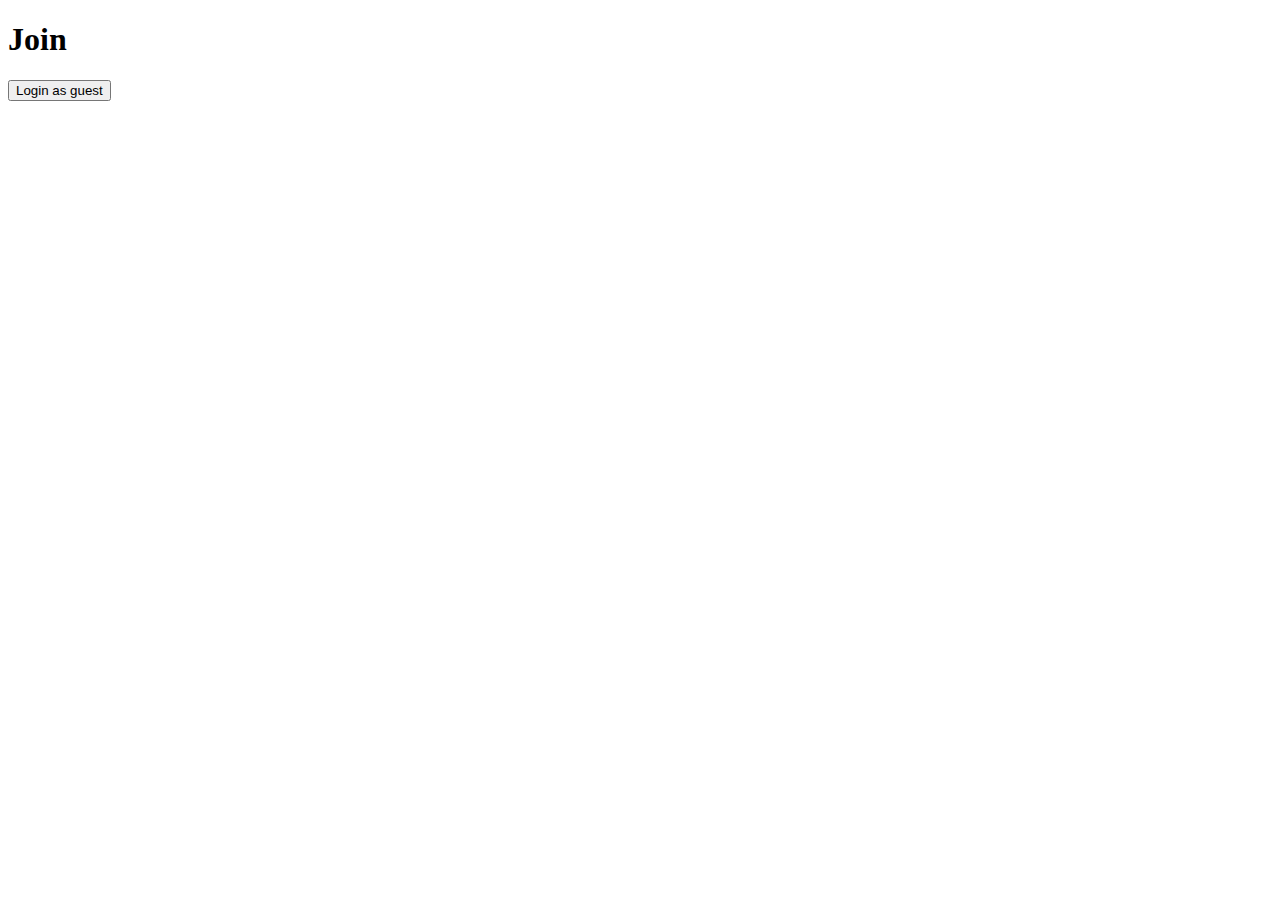
==== addtask.html @ 80474e8e "board/addtask: add tasttemplate.js" ====
<!DOCTYPE html>
<html lang="en">

<head>
    <meta charset="UTF-8">
    <meta name="viewport" content="width=device-width, initial-scale=1.0">
    <link rel="shortcut icon" href="./img/logo/favicon.png" type="image/x-icon">
    <script src="./js/main.js"></script>
    <script src="./js/remotestorage.js"></script>
    <link rel="stylesheet" href="./css/main.css">
    <link rel="stylesheet" href="./css/font.css">
    <link rel="stylesheet" href="./css/addtask.css">
    <link rel="stylesheet" href="./css/media_queries.css">

    <script src="./js/tasktemplate.js"></script>
    <script src="./js/addtask.js"></script>
    <script src="./js/dropdownlist.js"></script>
    <script src="./js/header.js"></script>
    <title>Join - Board</title>
</head>

<body onload="initAddtaskSite()">
    <div w3-include-html="./templates/sidebar.html"></div>
    <div class="header-main-container">
        <header w3-include-html="./templates/header.html"></header>
        <div class="addtask_maindiv">
            <div w3-include-html="./templates/addtask-template.html"></div>
        </div>
    </div>
</body>

</html>
---- css/main.css ----
:root {
    /* bg = background */
    --site-bg: #f6f7f8;

    --primary: #2a3647;
    --secondary: #091931;
    --accent: #29abe2;
    /* hvr = hover */
    --primary-hvr: #202e47;
    --checkbox-hvr: #edf2fa;

    /* btn = button */
    /* shdw = shadow */
    /* td = top-down */
    --btn-shdw-td: 0px 0px 4px 0px rgba(0, 0, 0, 0.1);

    /* ttb = top to bottom */
    --btn-shdw-ttb: 0px 4px 4px 0px rgba(0, 0, 0, 0.25);
    --header-shdw-ttb: 0px 4px 4px 0px rgba(0, 0, 0, 0.1);

    /* qm = questio-mark */
    --qm-grey: #a8a8a8;

    --icon-grey: #cdcdcd;

    --no-task-bg: #a8a8a8;

    --form-active-border: 1px solid #29abe2;

    --form-fail-border: 1px solid #ff8190;

    /* txt-col = text color */
    --form-fail-txt-col: #ff8190;

    /* ma = mailaddress */
    --contact-ma: #007cee;

    /* set as 'background' - property!!! */
    --contact-hvr: linear-gradient(180deg, #f9f9f9 0%, #f0f0f0 100%);

    --urgent: #ff3d00;
    --medium: #ffa800;
    --low: #7ae229;

    /* small-br = button border-radius */
    /* for buttons and contacts */
    --small-br: 0.625rem;

    /* med-br = med border-radius */
    /* for all tasks in the board (reduced) */
    --med-br: 1.5rem;

    /* big-br = big border-radius */
    /* for all slide-in pop-ups like _add contact+_ | _add task+_ and _task-detail-view_ */
    --big-br: 1.875rem;

    /* refers to menu that shows up when profile in upper-right corner is clicked */
    --small-menu-br: 1.25rem 0rem 1.25rem 1.25rem;
}

* {
    box-sizing: border-box;
    font-family: 'Inter';
}

body {
    margin: 0;
    min-height: 100vh;
    display: flex;
    max-width: 1920px;
    margin: auto;
}

/* SCROLLBAR */

/* width */
.custom-scrollbar::-webkit-scrollbar {
    width: 24px;
}

/* Track */
.custom-scrollbar::-webkit-scrollbar-track {
    background: transparent;
}

/* Handle */
.custom-scrollbar::-webkit-scrollbar-thumb {
    background: #A8A8A8;
    border-radius: 24px;
    border: 8px solid white;
}

/* Handle on hover */
.custom-scrollbar::-webkit-scrollbar-thumb:hover {
    background: #868686;
}

.custom-scrollbar::-webkit-scrollbar-button:single-button:start {
    background-image: url('../img/icons/contacts/scrollup.svg');
    background-repeat: no-repeat;
    background-position: bottom;
    height: 20px;
}

.custom-scrollbar::-webkit-scrollbar-button:single-button:end {
    background-image: url('../img/icons/contacts/scrolldown.svg');
    background-repeat: no-repeat;
    background-position: top;
    height: 20px;
}



/********** MAIN-CONTENT **********/

.header-main-container {
    display: flex;
    flex-direction: column;
    flex: 1;
    background-color: var(--site-bg);
}

.title {
    font-size: 61px;
    font-weight: 700;
    color: black;
}

.accent_blue {
    color: var(--accent);
}

/********** SIDEBAR **********/

nav {
    display: flex;
    flex-direction: column;
    justify-content: space-between;
    text-align: center;
    width: 232px;
    height: 100vh;
    margin: 0;
    position: sticky;
    top: 0;
    background-color: #2A3647;
    color: var(--icon-grey);
}

.navbar_logo {
    margin-top: 64px;
}

.nav_list {
    display: flex;
    justify-content: center;
}

.nav_list_element {
    display: flex;
    align-items: center;
    color: var(--icon-grey);
    text-decoration: none;
    width: 100%;
    padding: 6px 46px 6px 46px;
    margin-bottom: 24px;
    cursor: pointer;
    transition-duration: 175ms;
}

.nav_list_element:hover {
    background-color: var(--secondary);
    transition-duration: 175ms;
    transform: scale(1.1);
}

.nav_list_element span {
    padding: 0 0 0 16px;
    font-size: 16px;
}

.nav_security_links {
    display: flex;
    flex-direction: column;
    gap: 4px;
    font-size: 16px;
    margin-bottom: 64px;
}

.nav_security_links a {
    color: var(--qm-grey);
    text-decoration: none;
}

/********** HEADER **********/

header {
    background-color: white;
    height: 96px;
    box-shadow: var(--header-shdw-ttb);
    z-index: 1;
    display: flex;
    align-items: center;
    justify-content: space-between;
    position: relative;
}

header img {
    width: 32px;
    height: 32px;
    padding: 6px;
    transition: 60ms ease-in-out;
}

header img:hover {
    padding: 4px;
    cursor: pointer;
}

.header-kanbanboard-headline {
    margin-left: 116px;
    font-size: 20px;
    font-weight: 400;
}

.header-help-user-container {
    margin-right: 40px;
    display: flex;
    align-items: center;
    gap: 16px;
}

.header-user-bg {
    width: 56px;
    height: 56px;
    border: 3px solid var(--primary);
    border-radius: 50%;
    display: flex;
    justify-content: center;
    align-items: center;
    transition: 60ms ease-in-out;
}

.header-user-bg:hover {
    background-color: #E1E6EC;
    cursor: pointer;
}

.header-user {
    font-size: 18px;
    font-weight: 700;
    color: var(--accent);
}

.header-help-link:hover {
    background-color: unset;
}

.header-menu-container {
    width: 150px;
    height: 158px;
    background-color: var(--primary);
    box-shadow: var(--btn-shdw-td);
    border-radius: 20px 0 20px 20px;
    padding: 10px;
    z-index: 2;
    display: flex;
    flex-direction: column;
    align-items: center;
    justify-content: center;
    position: absolute;
    top: 96px;
    right: 20px;
    transform: scaleX(0);
    transform-origin: right;
    transition: transform 120ms ease-in-out;
}

.header-menu-link {
    width: 130px;
    height: 46px;
    padding-left: 16px;
    font-size: 16px;
    font-weight: 400;
    color: var(--icon-grey) !important;
    display: flex;
    align-items: center;
    justify-content: start;
    transition: 100ms ease-in-out;
}

.header-menu-link:hover {
    background-color: #2A3D59;
    font-size: 16.5px;
}

.show-header-menu {
    transform: scaleX(1);
}

/********** HELP-SIDE **********/
/* orderedList with big Number*/

.help_maindiv {
    padding-left: 90px;
    padding-right: 90px;
    padding-top: 100px;
    padding-bottom: 100px;
}

.bignum {
    margin-left: 0;
    counter-reset: listItem;
}

.bignum>li {
    list-style: none;
    position: relative;
    margin-left: 2em;
    margin-bottom: 1em;
    padding-left: 1em;
    min-height: 2em;
}

.bignum>li:before {
    position: absolute;
    counter-increment: listItem;
    content: counter(listItem) ".";
    font-size: 2em;
    top: -0.1em;
    left: -1em;
}
---- css/font.css ----
/* inter-100 - latin */
@font-face {
    font-display: swap; /* Check https://developer.mozilla.org/en-US/docs/Web/CSS/@font-face/font-display for other options. */
    font-family: 'Inter';
    font-style: normal;
    font-weight: 100;
    src: url('../fonts/inter-v13-latin-100.woff2') format('woff2'); /* Chrome 36+, Opera 23+, Firefox 39+, Safari 12+, iOS 10+ */
  }
  /* inter-200 - latin */
  @font-face {
    font-display: swap; /* Check https://developer.mozilla.org/en-US/docs/Web/CSS/@font-face/font-display for other options. */
    font-family: 'Inter';
    font-style: normal;
    font-weight: 200;
    src: url('../fonts/inter-v13-latin-200.woff2') format('woff2'); /* Chrome 36+, Opera 23+, Firefox 39+, Safari 12+, iOS 10+ */
  }
  /* inter-300 - latin */
  @font-face {
    font-display: swap; /* Check https://developer.mozilla.org/en-US/docs/Web/CSS/@font-face/font-display for other options. */
    font-family: 'Inter';
    font-style: normal;
    font-weight: 300;
    src: url('../fonts/inter-v13-latin-300.woff2') format('woff2'); /* Chrome 36+, Opera 23+, Firefox 39+, Safari 12+, iOS 10+ */
  }
  /* inter-regular - latin */
  @font-face {
    font-display: swap; /* Check https://developer.mozilla.org/en-US/docs/Web/CSS/@font-face/font-display for other options. */
    font-family: 'Inter';
    font-style: normal;
    font-weight: 400;
    src: url('../fonts/inter-v13-latin-regular.woff2') format('woff2'); /* Chrome 36+, Opera 23+, Firefox 39+, Safari 12+, iOS 10+ */
  }
  /* inter-500 - latin */
  @font-face {
    font-display: swap; /* Check https://developer.mozilla.org/en-US/docs/Web/CSS/@font-face/font-display for other options. */
    font-family: 'Inter';
    font-style: normal;
    font-weight: 500;
    src: url('../fonts/inter-v13-latin-500.woff2') format('woff2'); /* Chrome 36+, Opera 23+, Firefox 39+, Safari 12+, iOS 10+ */
  }
  /* inter-600 - latin */
  @font-face {
    font-display: swap; /* Check https://developer.mozilla.org/en-US/docs/Web/CSS/@font-face/font-display for other options. */
    font-family: 'Inter';
    font-style: normal;
    font-weight: 600;
    src: url('../fonts/inter-v13-latin-600.woff2') format('woff2'); /* Chrome 36+, Opera 23+, Firefox 39+, Safari 12+, iOS 10+ */
  }
  /* inter-700 - latin */
  @font-face {
    font-display: swap; /* Check https://developer.mozilla.org/en-US/docs/Web/CSS/@font-face/font-display for other options. */
    font-family: 'Inter';
    font-style: normal;
    font-weight: 700;
    src: url('../fonts/inter-v13-latin-700.woff2') format('woff2'); /* Chrome 36+, Opera 23+, Firefox 39+, Safari 12+, iOS 10+ */
  }
  /* inter-800 - latin */
  @font-face {
    font-display: swap; /* Check https://developer.mozilla.org/en-US/docs/Web/CSS/@font-face/font-display for other options. */
    font-family: 'Inter';
    font-style: normal;
    font-weight: 800;
    src: url('../fonts/inter-v13-latin-800.woff2') format('woff2'); /* Chrome 36+, Opera 23+, Firefox 39+, Safari 12+, iOS 10+ */
  }
  /* inter-900 - latin */
  @font-face {
    font-display: swap; /* Check https://developer.mozilla.org/en-US/docs/Web/CSS/@font-face/font-display for other options. */
    font-family: 'Inter';
    font-style: normal;
    font-weight: 900;
    src: url('../fonts/inter-v13-latin-900.woff2') format('woff2'); /* Chrome 36+, Opera 23+, Firefox 39+, Safari 12+, iOS 10+ */
  }
---- css/addtask.css ----
/* variables setup */
:root {
    --editfields_minwidth: 280px;
    --editfields_maxwidth: 1000px;
    --editfields_height: 48px;
}

.addtask_maindiv {
    padding-left: 90px;
    padding-right: 90px;
    padding-top: 140px;
    padding-bottom: 140px;
}

/* buttonstyle for multiple use */
.btnAddOk,
.btnCancel {
    height: 48px;
    border-radius: 10px;
    padding-left: 16px;
    padding-right: 16px;
    transition: background-color 100ms ease-in-out;
    cursor: pointer;
}

.btnRightAlign {
    align-self: flex-end;
}

.btnAddOk {
    background-color: #2a3547;
    border: 1px solid #2A3647;
    font-size: 21px;
    font-weight: 700;
    color: white;
}

.btnCancel {
    background-color: white;
    border: 1px solid #2A3647;
    font-size: 20px;
    font-weight: 400;
    color: #2A3647;
}

.btnCancel:hover {
    border: 2px solid #29ABE2;
    box-shadow: 0px 4px 4px 0px #00000040;
}

.btnCancel:hover>div>span {
    color: #29ABE2;
}

.btnCancel:hover>div>img {
    content: url('../img/icons/add-task/cancel-high.svg');
}

.btnCancel:active {
    border: 1px solid #091931;
    box-shadow: 0px 4px 4px 0px #00000040;
}

.btnCancel:active>div>span {
    color: #091931;
}

.btnCancel:active>div>img {
    content: url('../img/icons/add-task/cancel-activ.svg');
}



.btnAddOk>img,
.btnCancel>img {
    height: 22px;
    width: 22px;
}

.btnAddOk>div,
.btnCancel>div {
    display: flex;
    justify-content: center;
    align-items: center;
    gap: 4px;
}

.btnAddOk:hover {
    background-color: #29ABE2;
    box-shadow: 0px 4px 4px 0px #00000040;
    border: 1px solid #29ABE2;
}

.btnAddOk:active {
    background-color: #091931;
    border: 1px solid #2A3647;
}

.required>span::after {
    content: '*';
    color: #ff8190;
}

.addtask_title {
    display: block;
    font-size: 61px;
    font-weight: 700;
    color: black;
    margin-bottom: 48px;
}

.addtask_form {
    display: flex;
    justify-content: center;
    align-items: stretch;
    gap: 48px;
}

.addtask_edit {
    display: flex;
    flex-direction: column;
    justify-content: flex-start;
    align-items: stretch;
    gap: 32px;
    width: 45%;
}

.addtask_property {
    display: flex;
    flex-direction: column;
    justify-content: flex-start;
    align-items: stretch;
}

.addtask_property>span {
    position: relative;
    font-size: 20px;
    font-weight: 400;
    color: #2a3647;
    margin-bottom: 8px;
}

.addtask_property>input,
.addtask_property>div>input:not(input[subtask]),
.addtask_property>textarea,
.addtask_property>div[addtask_property] {
    min-width: var(--editfields_minwidth);
    max-width: var(--editfields_maxwidth);
    width: 100%;
    border-radius: 10px;
    border: 1px solid #d1d1d1;
    font-size: 20px;
    font-weight: 400;
    color: black;
    background-color: white;
}

.addtask_property>input,
.addtask_property>div>input,
.addtask_property>textarea {
    padding: 12px 21px 12px 21px;
    outline: unset;
}

.addtask_property>input::placeholder,
.addtask_property>div>input::placeholder,
.addtask_property>input[type=date]:invalid::-webkit-datetime-edit,
.addtask_property>textarea::placeholder,
.addtask_assigned>input::placeholder {
    color: #d1d1d1;
}

.addtask_property>div[addtask_property],
.addtask_property>input {
    height: var(--editfields_height);
}

.addtask_property>div>div[addtask_property] {
    display: flex;
    justify-content: space-between;
    align-items: center;
    cursor: pointer;
}

.addtask_assigned[dropdownopen='true']+div {
    max-height: 210px;
    min-height: 100px;
    overflow: auto;
}

.addtask_property>textarea {
    height: calc(var(--editfields_height) * 3);
    resize: none;
    min-height: 80px;
    max-height: 150px;
}

.addtask_assigned[dropdownopen='true'],
.addtask_category_div[dropdownopen='true'] *.addtask_category,
.addtask_property>input:focus,
.addtask_subtask_div:has(input[subtask]:focus),
.addtask_property>textarea:focus {
    border: 1px solid #29abe2;
}

.addtask_category_div[dropdownopen='true'] *.addtask_category_list {
    max-height: 300px;
}


.addtask_assigned,
.addtask_category {
    min-width: var(--editfields_minwidth);
    max-width: var(--editfields_maxwidth);
    border-radius: 10px;
    border: 1px solid #d1d1d1;
    font-size: 20px;
    font-weight: 400;
    padding: 12px 21px 12px 21px;
    display: flex;
    justify-content: space-between;
    align-items: center;
    background-color: white;
    cursor: pointer;
}

.addtask_assigned:has(>input:focus),
.addtask_assigned>input:focus {
    flex-grow: 1;
    cursor: default;
}

.addtask_assigned>input {
    border: unset;
    outline: unset;
    font-size: 20px;
    font-weight: 400;
    cursor: pointer;
}

.dropdown_arrow {
    cursor: pointer;
    height: 24px;
    width: 24px;
    border-radius: 1000px;
    transition: background-color 100ms ease-in-out,
        transform 100ms ease-in-out;
}

.dropdown_arrow:hover {
    background-color: #d1d1d1;
}

.addtask_assigned_list,
.addtask_category_list {
    position: absolute;
    z-index: 5;
    width: 100%;
    max-height: 0;
    display: flex;
    flex-direction: column;
    justify-content: flex-start;
    align-items: stretch;
    gap: 5px;
    background-color: white;
    border-radius: 10px;
    font-size: 20px;
    font-weight: 400;
    overflow: hidden;
    transition: max-height 125ms ease-in-out;
}

.subtask_list,
.addtask_assigned_list {
    scrollbar-gutter: stable;
}

.addtask_category_list {
    box-shadow: 0px 0px 14px 3px #0000000A;
}

.addtask_assigned_list>div,
.addtask_category_list>div {
    height: var(--editfields_height);
    display: flex;
    justify-content: space-between;
    align-items: center;
    gap: 20px;
    padding: 10px;
    cursor: pointer;
    border-radius: 10px;
    user-select: none;
}

.addtask_assigned_list>div>label {
    display: flex;
    justify-content: space-between;
    align-items: center;
    gap: 20px;
    width: 100%;
}

.addtask_assigned_list>div>input {
    display: none;
}

.addtask_assigned_list>div:has(input[type='checkbox']:checked) {
    background-color: #2A3647;
}

.addtask_assigned_list>div:hover:has(input[type='checkbox']:checked) {
    background-color: #091931;
}

.addtask_assigned_list>div:has(input[type='checkbox']:checked)>label>span:nth-child(2) {
    color: white;
}

.addtask_assigned_list>div:has(input[type='checkbox']:checked)>label>img {
    content: url('../img/icons/add-task/cf-checked-white.svg');
}

.addtask_assigned_list>div:has(input[type='checkbox']):hover,
.addtask_category_list>div:hover {
    background-color: #eeeeee;
}

.addtask_assigned_list>div>label>span:first-child {
    width: 42px;
    height: 42px;
    border-radius: 1000px;
    border: 2px solid white;
    font-size: 12px;
    font-weight: 500;
    color: black;
    display: flex;
    justify-content: center;
    align-items: center;
}

.addtask_assigned_list>div>label>span:nth-child(2) {
    flex-grow: 1;
}

.assignedcontacts_bar {
    padding-top: 10px;
    display: flex;
    justify-content: flex-start;
    align-items: center;
}

.assignedcontacts_bar>span {
    border-radius: 1000px;
    border: 2px solid white;
    width: 42px;
    height: 42px;
    display: flex;
    justify-content: center;
    align-items: center;
}

.separatorline {
    width: 1px;
    background-color: #d1d1d1;
}

.addtask_priority {
    container-type: inline-size;
    container-name: prioritybar;
    min-width: var(--editfields_minwidth);
    max-width: var(--editfields_maxwidth);
    display: flex;
    justify-content: space-between;
    align-items: center;
    font-size: 20px;
    font-weight: 400;
}

@container prioritybar (max-width: 420px) {
    .addtask_priority>label>span {
        display: none;
    }

    .addtask_priority>label {
        min-width: 60px !important;
        width: 30% !important;
    }
}

.addtask_priority>label {
    width: 136px;
    height: 56px;
    border-radius: 10px;
    display: flex;
    justify-content: center;
    align-items: center;
    background-color: white;
    gap: 8px;
    box-shadow: 0px 0px 4px 0px #0000001A;
    cursor: pointer;
}

.addtask_priority>label:hover {
    box-shadow: 0px 4px 4px 0px #00000040;
}

.addtask_priority>input[type=radio]:checked+label:hover {
    box-shadow: 0px 0px 4px 0px #0000001A;
}

.taskprio_urgent:checked+label {
    color: white;
    background-color: #FF3D00;
}

.taskprio_medium:checked+label {
    color: white;
    background-color: #FFA800;
}

.taskprio_low:checked+label {
    color: white;
    background: #7AE229;
}

.taskprio_urgent:checked+label>img {
    content: url('../img/icons/add-task/Prio-urgent-white.svg');
}

.taskprio_medium:checked+label>img {
    content: url('../img/icons/add-task/Prio-medium-white.svg');
}

.taskprio_low:checked+label>img {
    content: url('../img/icons/add-task/Prio-low-white.svg');
}

.addtask_priority>input {
    display: none;
}

.addtask_category {
    caret-color: transparent;
}

.addtask_category_div {
    position: relative;
}

.addtask_category_div>div:first-child {
    position: absolute;
    width: 100%;
    height: var(--editfields_height);
    border: 1px solid transparent;
    z-index: 1;
    cursor: pointer;
}

.addtask_category_div>img {
    height: 24px;
    width: 24px;
    z-index: 2;
    position: absolute;
    border-radius: 1000px;
    cursor: pointer;
    right: 20px;
    top: calc(var(--editfields_height) / 3.5);
    transition: background-color 100ms ease-in-out,
        transform 100ms ease-in-out;
}

.addtask_category_div>img:hover {
    background-color: #d1d1d1;
}

*[dropdownopen='true'] img {
    transform: rotate(180deg);
}

.addtask_subtask_div {
    overflow: hidden;
    display: flex;
    justify-content: flex-start;
    align-items: center;
}

.addtask_subtask_div>input {
    border: unset;
    border-radius: 10px;
    width: 100%;
    font-size: 20px;
    font-weight: 400;
}

.addtask_subtask_div>div {
    height: 100%;
    display: none;
    padding-right: 20px;
    justify-content: flex-end;
    align-items: center;
    gap: 5px;
    transition: display 125ms ease-in-out;
}

.addtask_subtask_div>div[subtaskaction]>div {
    height: 60%;
    width: 1px;
    background-color: #D1D1D1;
}

.addtask_subtask_div:has(input:focus)>div[subtaskaction] {
    display: flex;
}

.addtask_subtask_div:has(input:not(:focus))>div[subtaskadd] {
    display: flex;
}

.addtask_subtask_div img {
    height: 24px;
    width: 24px;
    z-index: 2;
    border-radius: 1000px;
    cursor: pointer;
    transition: background-color 100ms ease-in-out;
}

.addtask_subtask_div img:hover {
    background-color: #D1D1D1;
}

.subtask_list {
    padding-top: 10px;
    padding-bottom: 10px;
    display: flex;
    flex-direction: column;
    justify-content: flex-start;
    gap: 8px;
    align-items: stretch;
    min-width: var(--editfields_minwidth);
    max-width: var(--editfields_maxwidth);
    height: 132px;
    font-size: 16px;
    font-weight: 400;
    overflow-x: auto;
}

.subtask_row {
    padding-left: 16px;
    padding-right: 16px;
    border-radius: 10px;
    min-height: 32px;
    display: flex;
    justify-content: flex-start;
    align-items: center;
    gap: 10px;
    overflow: hidden;
    user-select: none;
}

.subtask_row>input {
    font-size: 16px;
    font-weight: 400;
    outline: unset;
    border: unset;
}

.subtask_row[editmode=true],
.subtask_row[editmode=true]:hover {
    background-color: white;
    border-radius: 0;
    border-bottom: 1px solid #005DFF;
}

.subtask_row[editmode=false]>div[showaction] {
    display: none;
}

.subtask_row[editmode=false]:hover>div[showaction] {
    display: flex;
}

.subtask_row[editmode=true]>div[editaction] {
    display: flex;
}

.subtask_row[editmode=true]>div[showaction] {
    display: none;
}

.subtask_row[editmode=true]>div[lipoint] {
    display: none;
}

.subtask_row[editmode=true]>span {
    display: none;
}

.subtask_row[editmode=false]>input,
.subtask_row[editmode=false]>div[editaction] {
    display: none;
}

.subtask_row[editmode=fasle]>div[showaction] {
    display: flex;
}


.subtask_row>div {
    display: flex;
    justify-content: flex-start;
    align-items: center;
    gap: 10px;
}

.subtask_row img {
    height: 24px;
    width: 24px;
    cursor: pointer;
}

.subtask_row div[line] {
    width: 1px;
    height: 30px;
    background-color: #d1d1d1;
}

.subtask_row>input,
.subtask_row>span {
    flex-grow: 1;
}

.subtask_row:hover {
    background-color: #e1e1e1;
}

.subtask_point {
    height: 5px;
    width: 5px;
    background-color: black;
    border-radius: 1000px;
}

/* TASK */
.task_action {
    margin-top: 80px;
    display: flex;
    justify-content: space-between;
    align-items: flex-end;
}

.task_action>div>span:first-child {
    color: #ff8190;
}

.task_action>div:nth-child(2) {
    display: flex;
    justify-content: flex-end;
    align-items: center;
    gap: 16px;
}

form[addtask]:invalid button.btnAddOk {
    pointer-events: none;
    background-color: #D1D1D1;
    border: #E1E1E1;
}

@media (max-width: 1200px) {
    .addtask_form {
        flex-direction: column;
        gap: 16px;
    }

    .addtask_edit {
        width: unset;
    }

    .task_action>div:nth-child(2) {
        flex-direction: column;
        justify-content: flex-end;
        align-items: flex-end;
        gap: 16px;
    }
}

@media (max-width: 600px) {
    .addtask_maindiv {
        padding: 32px;
    }

    :root {
        --editfields_minwidth: 200px;
        --editfields_maxwidth: 1000px;
        --editfields_height: 40px;
    }

    .addtask_title {
        font-size: 47px;
    }

    .addtask_subtask_div>input,
    .addtask_assigned>input,
    .addtask_assigned>input::placeholder,
    .addtask_assigned,
    .addtask_category,
    .addtask_priority,
    .addtask_property>input,
    .addtask_property>div>input:not(input[subtask]),
    .addtask_property>textarea,
    .addtask_property>div[addtask_property],
    .addtask_property>span {
        font-size: 16px;
        padding: 6px 11px 6px 11px;
    }

    .addtask_assigned_list,
    .addtask_category_list {
        font-size: 16px;
    }
}
---- css/media_queries.css ----
@media screen and (max-width: 800px) {
    body {
        margin-bottom: 100px;
    }
    nav {
        width: auto;
        height: auto;
        position: relative;
        z-index: 20;
    }

    .nav_elements {
        background-color: #2A3647;
        margin: 0;
        display: flex;
        justify-content: center;
        text-align: center;
        position: fixed;
        bottom: -1px;
        left: 0;
        width: 100vw;
    }

    .nav_list_element {
        padding: 0;
        display: flex;
        flex-direction: column;
        margin-top: 24px;
    }

    .navbar_logo,
    .nav_security_links {
        display: none;
    }

    .header-kanbanboard-headline {
        margin-left: 16px;
        font-size: 16px;
        font-weight: 400;
    }
}
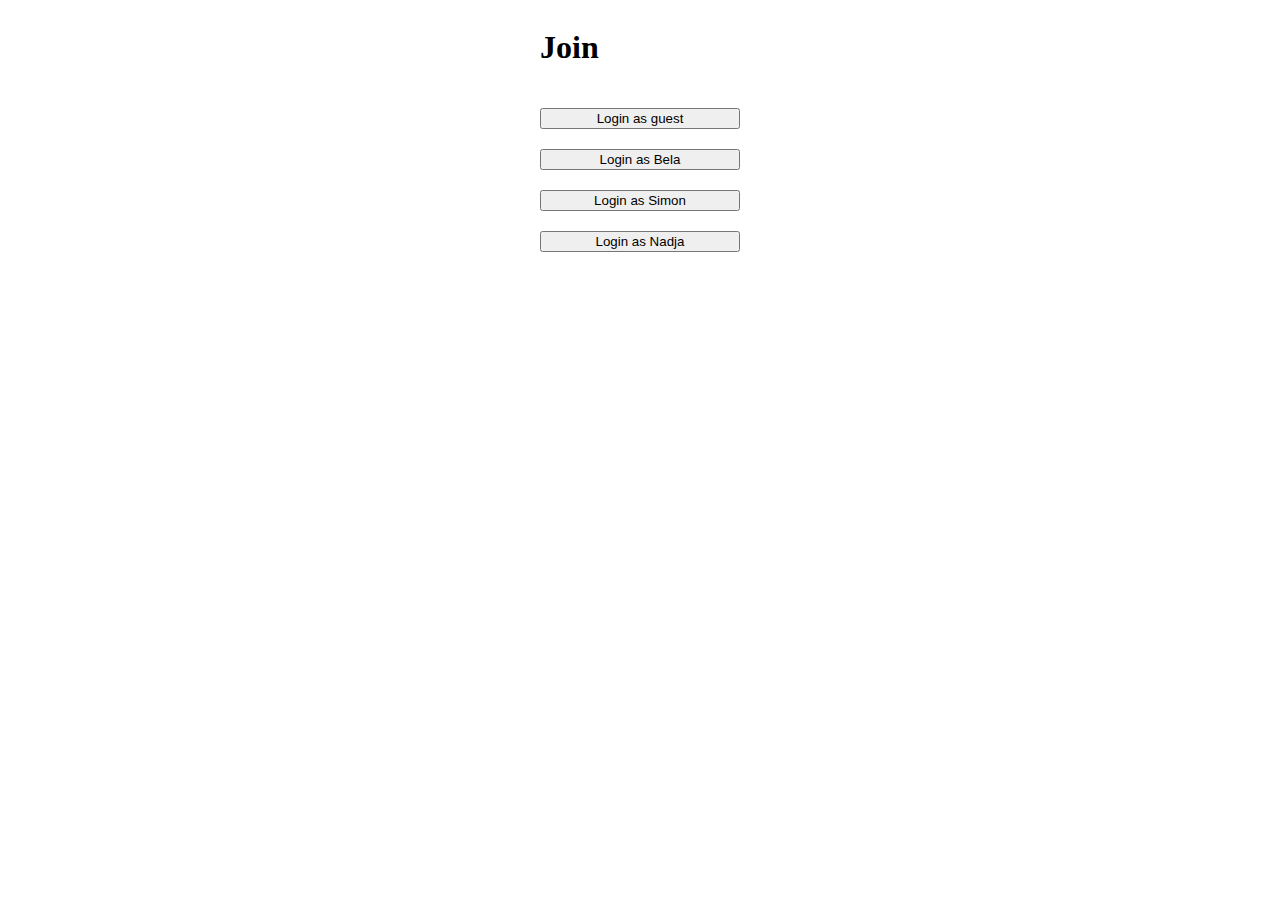
==== commit fd0c0d77: "board: responsiv task view and edit task" ====
--- a/addtask.html
+++ b/addtask.html
@@ -5,21 +5,21 @@
     <meta charset="UTF-8">
     <meta name="viewport" content="width=device-width, initial-scale=1.0">
     <link rel="shortcut icon" href="./img/logo/favicon.png" type="image/x-icon">
-    <script src="./js/main.js"></script>
-    <script src="./js/remotestorage.js"></script>
     <link rel="stylesheet" href="./css/main.css">
     <link rel="stylesheet" href="./css/font.css">
     <link rel="stylesheet" href="./css/addtask.css">
     <link rel="stylesheet" href="./css/media_queries.css">
 
+    <script src="./js/main.js"></script>
+    <script src="./js/remotestorage.js"></script>
     <script src="./js/tasktemplate.js"></script>
     <script src="./js/addtask.js"></script>
-    <script src="./js/dropdownlist.js"></script>
+    <script src="./js/dropdown.js"></script>
     <script src="./js/header.js"></script>
     <title>Join - Board</title>
 </head>
 
-<body onload="initAddtaskSite()">
+<body onload="initAddtaskSite()" class="custom-scrollbar">
     <div w3-include-html="./templates/sidebar.html"></div>
     <div class="header-main-container">
         <header w3-include-html="./templates/header.html"></header>
--- a/css/main.css
+++ b/css/main.css
@@ -72,6 +72,10 @@
 }
 
 /* SCROLLBAR */
+
+.custom-scrollbar {
+    overflow-y: auto;
+}
 
 /* width */
 .custom-scrollbar::-webkit-scrollbar {
@@ -216,6 +220,14 @@
     cursor: pointer;
 }
 
+.header-logo {
+    width: 32px;
+    height: 39px;
+    padding: 0;
+    margin-left: 16px;
+    display: none;
+}
+
 .header-kanbanboard-headline {
     margin-left: 116px;
     font-size: 20px;
@@ -328,4 +340,34 @@
     font-size: 2em;
     top: -0.1em;
     left: -1em;
+}
+
+/* REQUEST WINDOW */
+
+.request-question-container {
+    height: 40%;
+    display: flex;
+    justify-content: center;
+    align-items: center;
+}
+
+.request-question {
+    background-color: rgba(42, 54, 71, 1);
+    padding: 20px;
+    width: 100%;
+    font-size: 24px;
+    font-weight: 700;
+    color: white;
+    text-align: center;
+    display: block;
+}
+
+.request-button-container {
+    padding: 20px;
+    background-color: white;
+    height: 60%;
+    display: flex;
+    gap: 20px;
+    justify-content: space-evenly;
+    align-items: center;
 }--- a/css/addtask.css
+++ b/css/addtask.css
@@ -3,19 +3,26 @@
     --editfields_minwidth: 280px;
     --editfields_maxwidth: 1000px;
     --editfields_height: 48px;
+    --editfields_fontsize: 20px;
+    --editfields_smallfontsize: 16px;
+    --editfields_padding_x: 12px;
+    --editfields_padding_y: 21px;
+    --editfields_badgesize: 42px;
+    --editfields_title_fontsize: 61px;
+}
+
+.smallfontsize {
+    font-size: var(--editfields_smallfontsize);
 }
 
 .addtask_maindiv {
-    padding-left: 90px;
-    padding-right: 90px;
-    padding-top: 140px;
-    padding-bottom: 140px;
+    padding: 50px;
 }
 
 /* buttonstyle for multiple use */
 .btnAddOk,
 .btnCancel {
-    height: 48px;
+    min-height: 48px;
     border-radius: 10px;
     padding-left: 16px;
     padding-right: 16px;
@@ -30,7 +37,7 @@
 .btnAddOk {
     background-color: #2a3547;
     border: 1px solid #2A3647;
-    font-size: 21px;
+    font-size: var(--editfields_fontsize);
     font-weight: 700;
     color: white;
 }
@@ -38,7 +45,7 @@
 .btnCancel {
     background-color: white;
     border: 1px solid #2A3647;
-    font-size: 20px;
+    font-size: var(--editfields_fontsize);
     font-weight: 400;
     color: #2A3647;
 }
@@ -103,7 +110,7 @@
 
 .addtask_title {
     display: block;
-    font-size: 61px;
+    font-size: var(--editfields_title_fontsize);
     font-weight: 700;
     color: black;
     margin-bottom: 48px;
@@ -134,7 +141,7 @@
 
 .addtask_property>span {
     position: relative;
-    font-size: 20px;
+    font-size: var(--editfields_fontsize);
     font-weight: 400;
     color: #2a3647;
     margin-bottom: 8px;
@@ -149,7 +156,7 @@
     width: 100%;
     border-radius: 10px;
     border: 1px solid #d1d1d1;
-    font-size: 20px;
+    font-size: var(--editfields_fontsize);
     font-weight: 400;
     color: black;
     background-color: white;
@@ -158,7 +165,8 @@
 .addtask_property>input,
 .addtask_property>div>input,
 .addtask_property>textarea {
-    padding: 12px 21px 12px 21px;
+    /* padding: 12px 21px 12px 21px; */
+    padding: var(--editfields_padding_x) var(--editfields_padding_y);
     outline: unset;
 }
 
@@ -214,14 +222,15 @@
     max-width: var(--editfields_maxwidth);
     border-radius: 10px;
     border: 1px solid #d1d1d1;
-    font-size: 20px;
-    font-weight: 400;
-    padding: 12px 21px 12px 21px;
+    font-size: var(--editfields_fontsize);
+    font-weight: 400;
+    padding: var(--editfields_padding_x) var(--editfields_padding_y);
     display: flex;
     justify-content: space-between;
     align-items: center;
     background-color: white;
     cursor: pointer;
+    height: var(--editfields_height);
 }
 
 .addtask_assigned:has(>input:focus),
@@ -233,9 +242,10 @@
 .addtask_assigned>input {
     border: unset;
     outline: unset;
-    font-size: 20px;
-    font-weight: 400;
-    cursor: pointer;
+    font-size: var(--editfields_fontsize);
+    font-weight: 400;
+    cursor: pointer;
+    width: 100%;
 }
 
 .dropdown_arrow {
@@ -264,7 +274,7 @@
     gap: 5px;
     background-color: white;
     border-radius: 10px;
-    font-size: 20px;
+    font-size: var(--editfields_fontsize);
     font-weight: 400;
     overflow: hidden;
     transition: max-height 125ms ease-in-out;
@@ -326,11 +336,11 @@
 }
 
 .addtask_assigned_list>div>label>span:first-child {
-    width: 42px;
-    height: 42px;
+    width: var(--editfields_badgesize);
+    height: var(--editfields_badgesize);
     border-radius: 1000px;
     border: 2px solid white;
-    font-size: 12px;
+    font-size: var(--editfields_smallfontsize);
     font-weight: 500;
     color: black;
     display: flex;
@@ -339,6 +349,7 @@
 }
 
 .addtask_assigned_list>div>label>span:nth-child(2) {
+    font-size: var(--editfields_smallfontsize);
     flex-grow: 1;
 }
 
@@ -352,11 +363,12 @@
 .assignedcontacts_bar>span {
     border-radius: 1000px;
     border: 2px solid white;
-    width: 42px;
-    height: 42px;
+    width: var(--editfields_badgesize);
+    height: var(--editfields_badgesize);
     display: flex;
     justify-content: center;
     align-items: center;
+    font-size: var(--editfields_smallfontsize);
 }
 
 .separatorline {
@@ -372,7 +384,7 @@
     display: flex;
     justify-content: space-between;
     align-items: center;
-    font-size: 20px;
+    font-size: var(--editfields_fontsize);
     font-weight: 400;
 }
 
@@ -445,6 +457,7 @@
 
 .addtask_category_div {
     position: relative;
+    height: var(--editfields_height);
 }
 
 .addtask_category_div>div:first-child {
@@ -463,8 +476,8 @@
     position: absolute;
     border-radius: 1000px;
     cursor: pointer;
-    right: 20px;
-    top: calc(var(--editfields_height) / 3.5);
+    right: var(--editfields_padding_y);
+    top: calc(calc(var(--editfields_height) - 24px) / 2);
     transition: background-color 100ms ease-in-out,
         transform 100ms ease-in-out;
 }
@@ -488,14 +501,14 @@
     border: unset;
     border-radius: 10px;
     width: 100%;
-    font-size: 20px;
+    font-size: var(--editfields_fontsize);
     font-weight: 400;
 }
 
 .addtask_subtask_div>div {
     height: 100%;
     display: none;
-    padding-right: 20px;
+    padding-right: var(--editfields_padding_y);
     justify-content: flex-end;
     align-items: center;
     gap: 5px;
@@ -539,10 +552,14 @@
     align-items: stretch;
     min-width: var(--editfields_minwidth);
     max-width: var(--editfields_maxwidth);
-    height: 132px;
-    font-size: 16px;
-    font-weight: 400;
-    overflow-x: auto;
+    font-size: var(--editfields_smallfontsize);
+    font-weight: 400;
+    overflow-x: hidden;
+}
+
+.subtask_list[maxheight] {
+    min-height: calc(var(--editfields_height) * 3);
+    max-height: calc(var(--editfields_height) * 3);
 }
 
 .subtask_row {
@@ -559,7 +576,7 @@
 }
 
 .subtask_row>input {
-    font-size: 16px;
+    font-size: var(--editfields_smallfontsize);
     font-weight: 400;
     outline: unset;
     border: unset;
@@ -643,7 +660,7 @@
 
 /* TASK */
 .task_action {
-    margin-top: 80px;
+    margin-top: 20px;
     display: flex;
     justify-content: space-between;
     align-items: flex-end;
@@ -660,6 +677,7 @@
     gap: 16px;
 }
 
+form[edittask]:invalid button.btnAddOk,
 form[addtask]:invalid button.btnAddOk {
     pointer-events: none;
     background-color: #D1D1D1;
@@ -667,55 +685,63 @@
 }
 
 @media (max-width: 1200px) {
-    .addtask_form {
-        flex-direction: column;
-        gap: 16px;
-    }
-
     .addtask_edit {
-        width: unset;
-    }
-
-    .task_action>div:nth-child(2) {
-        flex-direction: column;
-        justify-content: flex-end;
-        align-items: flex-end;
-        gap: 16px;
-    }
-}
-
-@media (max-width: 600px) {
+        width: 100%;
+    }
+
+    .task_action button[type=reset] {
+        display: none;
+    }
+
     .addtask_maindiv {
         padding: 32px;
     }
 
+    .addtask_form {
+        display: block;
+    }
+}
+
+@media (max-width: 630px) {
     :root {
         --editfields_minwidth: 200px;
         --editfields_maxwidth: 1000px;
         --editfields_height: 40px;
-    }
-
-    .addtask_title {
-        font-size: 47px;
-    }
-
-    .addtask_subtask_div>input,
-    .addtask_assigned>input,
-    .addtask_assigned>input::placeholder,
-    .addtask_assigned,
-    .addtask_category,
-    .addtask_priority,
-    .addtask_property>input,
-    .addtask_property>div>input:not(input[subtask]),
-    .addtask_property>textarea,
-    .addtask_property>div[addtask_property],
-    .addtask_property>span {
-        font-size: 16px;
-        padding: 6px 11px 6px 11px;
-    }
-
-    .addtask_assigned_list,
-    .addtask_category_list {
-        font-size: 16px;
-    }
+        --editfields_fontsize: 16px;
+        --editfields_smallfontsize: 12px;
+        --editfields_padding_x: 6px;
+        --editfields_padding_y: 10px;
+        --editfields_badgesize: 30px;
+        --editfields_title_fontsize: 42px;
+    }
+
+    .addtask_form {
+        display: block;
+    }
+
+    .addtask_maindiv {
+        padding: 16px;
+        margin-bottom: 40px;
+    }
+
+    .task_action:not(:has(div[boardsite])) {
+        z-index: 10;
+        background-color: white;
+        position: fixed;
+        bottom: 0;
+        left: 0;
+        right: 0;
+        margin-top: 0;
+        margin-bottom: 79px;
+        padding: 10px;
+    }
+
+    .subtask_list {
+        min-height: 0;
+    }
+
+    .addtask_subtask_div>div {
+        padding-right: 6px;
+    }
+
 }--- a/css/media_queries.css
+++ b/css/media_queries.css
@@ -1,7 +1,16 @@
+@media (max-width: 850px) {
+    /********** HEADER **********/
+
+    .header-help-link {
+        display: none;
+    }
+}
+
 @media screen and (max-width: 800px) {
     body {
         margin-bottom: 100px;
     }
+
     nav {
         width: auto;
         height: auto;
@@ -19,13 +28,15 @@
         bottom: -1px;
         left: 0;
         width: 100vw;
+        height: 80px;
     }
 
     .nav_list_element {
         padding: 0;
         display: flex;
         flex-direction: column;
-        margin-top: 24px;
+        margin-top: auto;
+        margin-bottom: auto;
     }
 
     .navbar_logo,
@@ -38,4 +49,28 @@
         font-size: 16px;
         font-weight: 400;
     }
-}
+
+    /********** HEADER **********/
+
+    header {
+        position: sticky;
+        top: 0;
+        height: 80px;
+    }
+
+    .header-logo {
+        display: block;
+    }
+
+    .header-kanbanboard-headline {
+        display: none;
+    }
+
+    .header-help-user-container {
+        margin-right: 16px;
+    }
+
+    .header-menu-container {
+        right: 8px;
+    }
+}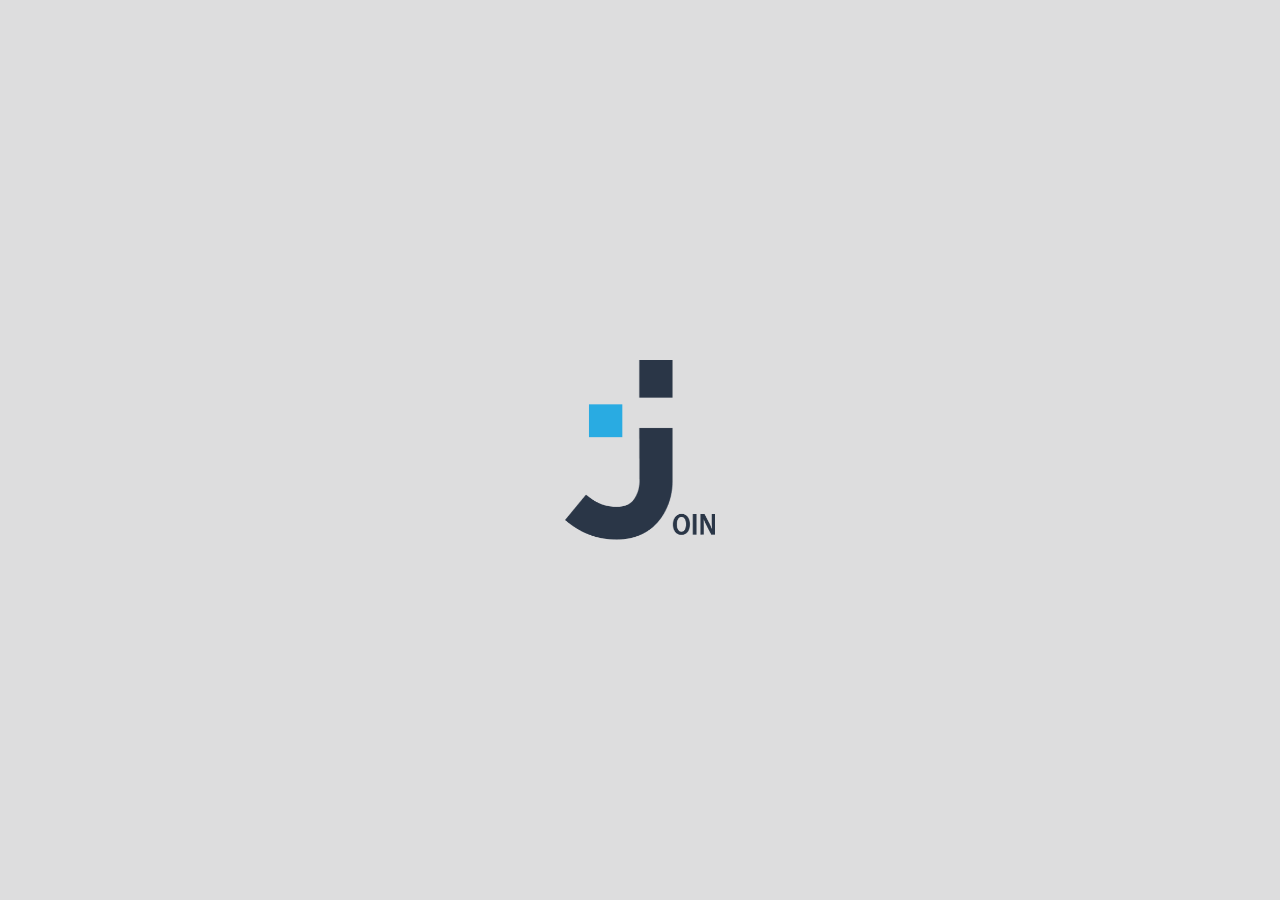
==== commit 95bc7eea: "added closing header menu if clicked anywhere & fixed size of mobile user button" ====
--- a/addtask.html
+++ b/addtask.html
@@ -15,13 +15,12 @@
     <script src="./js/tasktemplate.js"></script>
     <script src="./js/addtask.js"></script>
     <script src="./js/dropdown.js"></script>
-    <script src="./js/header.js"></script>
     <title>Join - Board</title>
 </head>
 
 <body onload="initAddtaskSite()" class="custom-scrollbar">
-    <div w3-include-html="./templates/sidebar.html"></div>
-    <div class="header-main-container">
+    <div onclick="closeHeaderMenu()" w3-include-html="./templates/sidebar.html"></div>
+    <div onclick="closeHeaderMenu()" class="header-main-container">
         <header w3-include-html="./templates/header.html"></header>
         <div class="addtask_maindiv">
             <div w3-include-html="./templates/addtask-template.html"></div>
--- a/css/main.css
+++ b/css/main.css
@@ -69,6 +69,7 @@
     display: flex;
     max-width: 1920px;
     margin: auto;
+    overflow-x: hidden;
 }
 
 /* SCROLLBAR */
@@ -79,7 +80,7 @@
 
 /* width */
 .custom-scrollbar::-webkit-scrollbar {
-    width: 24px;
+    width: 12px;
 }
 
 /* Track */
@@ -90,8 +91,8 @@
 /* Handle */
 .custom-scrollbar::-webkit-scrollbar-thumb {
     background: #A8A8A8;
-    border-radius: 24px;
-    border: 8px solid white;
+    border-radius: 16px;
+    border: 3px solid white;
 }
 
 /* Handle on hover */
@@ -103,15 +104,16 @@
     background-image: url('../img/icons/contacts/scrollup.svg');
     background-repeat: no-repeat;
     background-position: bottom;
-    height: 20px;
+    height: 16px;
 }
 
 .custom-scrollbar::-webkit-scrollbar-button:single-button:end {
     background-image: url('../img/icons/contacts/scrolldown.svg');
     background-repeat: no-repeat;
     background-position: top;
-    height: 20px;
-}
+    height: 16px;
+}
+
 
 
 
@@ -137,12 +139,13 @@
 /********** SIDEBAR **********/
 
 nav {
+    align-self: flex-start;
     display: flex;
     flex-direction: column;
     justify-content: space-between;
     text-align: center;
     width: 232px;
-    height: 100vh;
+    height: 100dvh;
     margin: 0;
     position: sticky;
     top: 0;
@@ -370,4 +373,20 @@
     gap: 20px;
     justify-content: space-evenly;
     align-items: center;
+}
+
+
+/* BUTTONS */
+
+.mobile-back-arrow {
+    position: fixed;
+    top: 128px;
+    right: 16px;
+    transition: transform 80ms ease-in-out;
+    display: none;
+}
+
+.mobile-back-arrow:hover {
+    cursor: pointer;
+    transform: scale(1.1);
 }--- a/css/addtask.css
+++ b/css/addtask.css
@@ -118,9 +118,12 @@
 
 .addtask_form {
     display: flex;
-    justify-content: center;
+    justify-content: flex-start;
     align-items: stretch;
+    height: 100%;
+    flex-grow: 1;
     gap: 48px;
+    overflow-x: hidden;
 }
 
 .addtask_edit {
@@ -129,7 +132,7 @@
     justify-content: flex-start;
     align-items: stretch;
     gap: 32px;
-    width: 45%;
+    width: 50%;
 }
 
 .addtask_property {
@@ -197,10 +200,23 @@
 }
 
 .addtask_property>textarea {
+    position: relative;
     height: calc(var(--editfields_height) * 3);
     resize: none;
     min-height: 80px;
     max-height: 150px;
+}
+
+.addtask_property>textarea:focus+span.textarea_cleft{
+    color: #29abe2;
+}
+
+.addtask_property>span.textarea_cleft {
+    color: transparent;
+    font-size: var(--editfields_smallfontsize);
+    font-weight: 400;
+    align-self: flex-end;
+    user-select: none;
 }
 
 .addtask_assigned[dropdownopen='true'],
@@ -698,11 +714,20 @@
     }
 
     .addtask_form {
-        display: block;
-    }
-}
-
-@media (max-width: 630px) {
+        display: flex;
+        flex-direction: column;
+        gap: 20px;
+        flex-grow: 1;
+        overflow-x: hidden;
+    }
+
+    div.separatorline {
+        display: none;
+    }
+
+}
+
+@media (max-width: 500px) {
     :root {
         --editfields_minwidth: 200px;
         --editfields_maxwidth: 1000px;
@@ -715,10 +740,6 @@
         --editfields_title_fontsize: 42px;
     }
 
-    .addtask_form {
-        display: block;
-    }
-
     .addtask_maindiv {
         padding: 16px;
         margin-bottom: 40px;
--- a/css/media_queries.css
+++ b/css/media_queries.css
@@ -8,7 +8,11 @@
 
 @media screen and (max-width: 800px) {
     body {
-        margin-bottom: 100px;
+        padding-bottom: 80px;
+    }
+
+    .header-main-container {
+        width: 100%;
     }
 
     nav {
@@ -25,18 +29,31 @@
         justify-content: center;
         text-align: center;
         position: fixed;
-        bottom: -1px;
+        bottom: 0;
         left: 0;
-        width: 100vw;
+        right: 0;
         height: 80px;
     }
 
     .nav_list_element {
         padding: 0;
         display: flex;
+        justify-content: center;
+        align-items: center;
+        padding: 0;
+        margin: 0;
         flex-direction: column;
-        margin-top: auto;
-        margin-bottom: auto;
+    }
+
+    .nav_list_element span {
+        font-size: 14px;
+        font-weight: 400;
+        padding: 0;
+    }
+
+    .nav_list_element img {
+        height: 24px;
+        width: 24px;
     }
 
     .navbar_logo,
@@ -73,4 +90,13 @@
     .header-menu-container {
         right: 8px;
     }
+
+    .header-user-bg {
+        width: 40px;
+        height: 40px;
+    }
+
+    .header-user {
+        font-size: 16px;
+    }
 }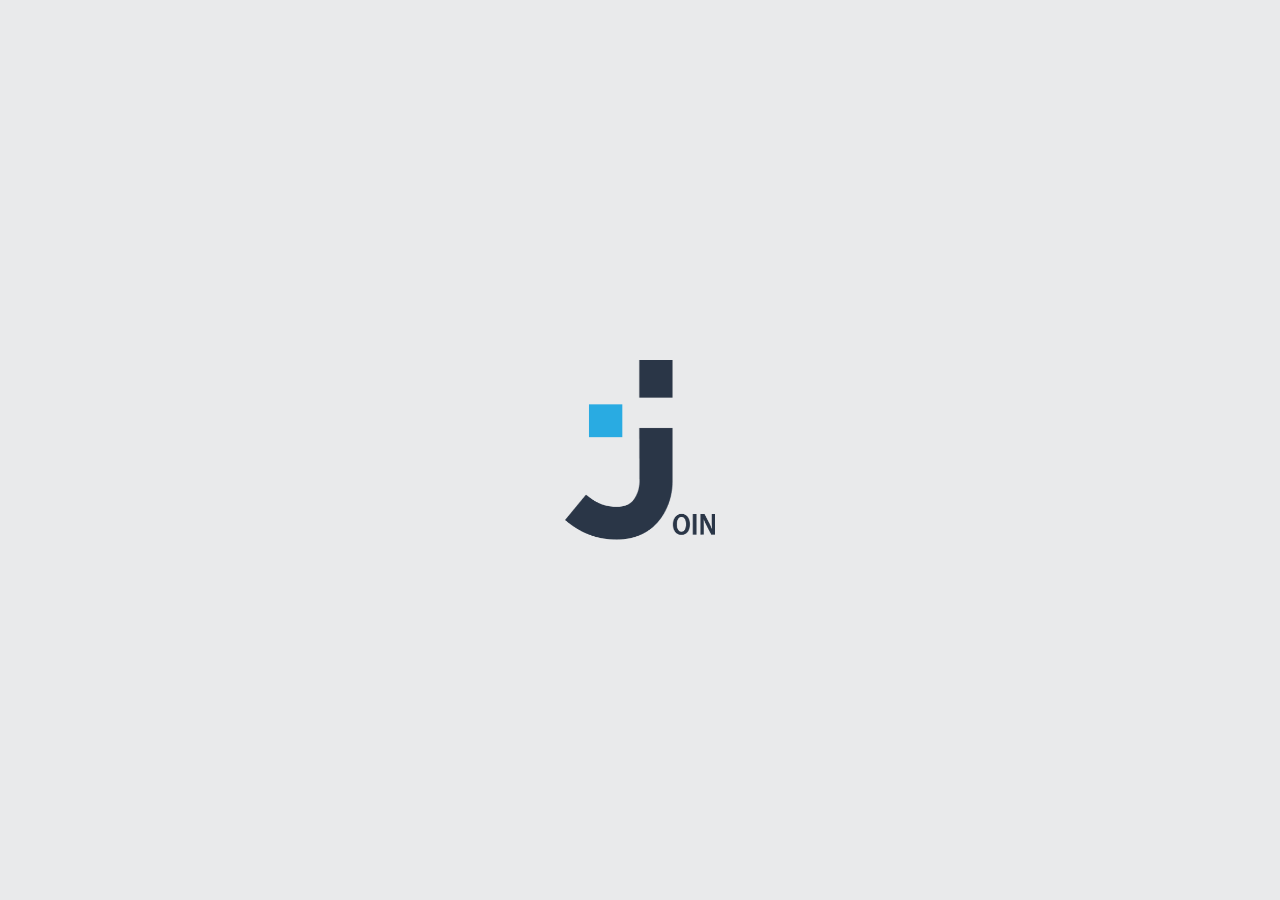
==== commit 099d647c: "resolve #49; addtask: preload images to avoid flickering" ====
--- a/addtask.html
+++ b/addtask.html
@@ -26,6 +26,17 @@
             <div w3-include-html="./templates/addtask-template.html"></div>
         </div>
     </div>
+
+    <!-- preload images to prevent flickering  -->
+    <div style="display: none;">
+        <img src="./img/icons/add-task/cancel-high.svg" height="0" width="0">
+        <img src="./img/icons/add-task/cancel-activ.svg" height="0" width="0">
+        <img src="./img/icons/add-task/cf-checked-white.svg" height="0" width="0">
+        <img src="./img/icons/add-task/Prio-urgent-white.svg" height="0" width="0">
+        <img src="./img/icons/add-task/Prio-medium-white.svg" height="0" width="0">
+        <img src="./img/icons/add-task/Prio-low-white.svg" height="0" width="0">
+    </div>
+
 </body>
 
 </html>--- a/css/main.css
+++ b/css/main.css
@@ -134,6 +134,65 @@
 
 .accent_blue {
     color: var(--accent);
+}
+
+/********** LEGAL NOTICE **********/
+
+.headline {
+    display: flex;
+    justify-content: space-between;
+    align-items: flex-start;
+}
+
+.blue_arrow {
+    transition: transform 80ms ease-in-out;
+}
+
+.blue_arrow:hover {
+    cursor: pointer;
+    transform: scale(1.1);
+}
+
+.legal_notice {
+    padding: 90px;
+}
+
+.legal_notice p,
+.legal_notice span {
+    font-size: 16px;
+}
+
+.legal_notice h1 {
+    font-size: 45px;
+}
+
+.legal_notice h2 {
+    font-size: 24px;
+}
+
+@media (max-width: 800px) {
+    .legal_notice {
+        padding: 30px;
+    }
+
+    .legal_notice p,
+    .legal_notice span {
+        font-size: 12px;
+    }
+
+    .legal_notice h1 {
+        font-size: 30px;
+    }
+
+    .legal_notice h2 {
+        font-size: 16px;
+    }
+}
+
+@media (max-width: 500px) {
+    .legal_notice {
+        padding: 12px;
+    }
 }
 
 /********** SIDEBAR **********/
@@ -151,6 +210,7 @@
     top: 0;
     background-color: #2A3647;
     color: var(--icon-grey);
+    z-index: 1;
 }
 
 .navbar_logo {
@@ -301,6 +361,7 @@
     align-items: center;
     justify-content: start;
     transition: 100ms ease-in-out;
+    text-decoration: none;
 }
 
 .header-menu-link:hover {
--- a/css/media_queries.css
+++ b/css/media_queries.css
@@ -88,7 +88,8 @@
     }
 
     .header-menu-container {
-        right: 8px;
+        right: 12px;
+        top: 80px;
     }
 
     .header-user-bg {
